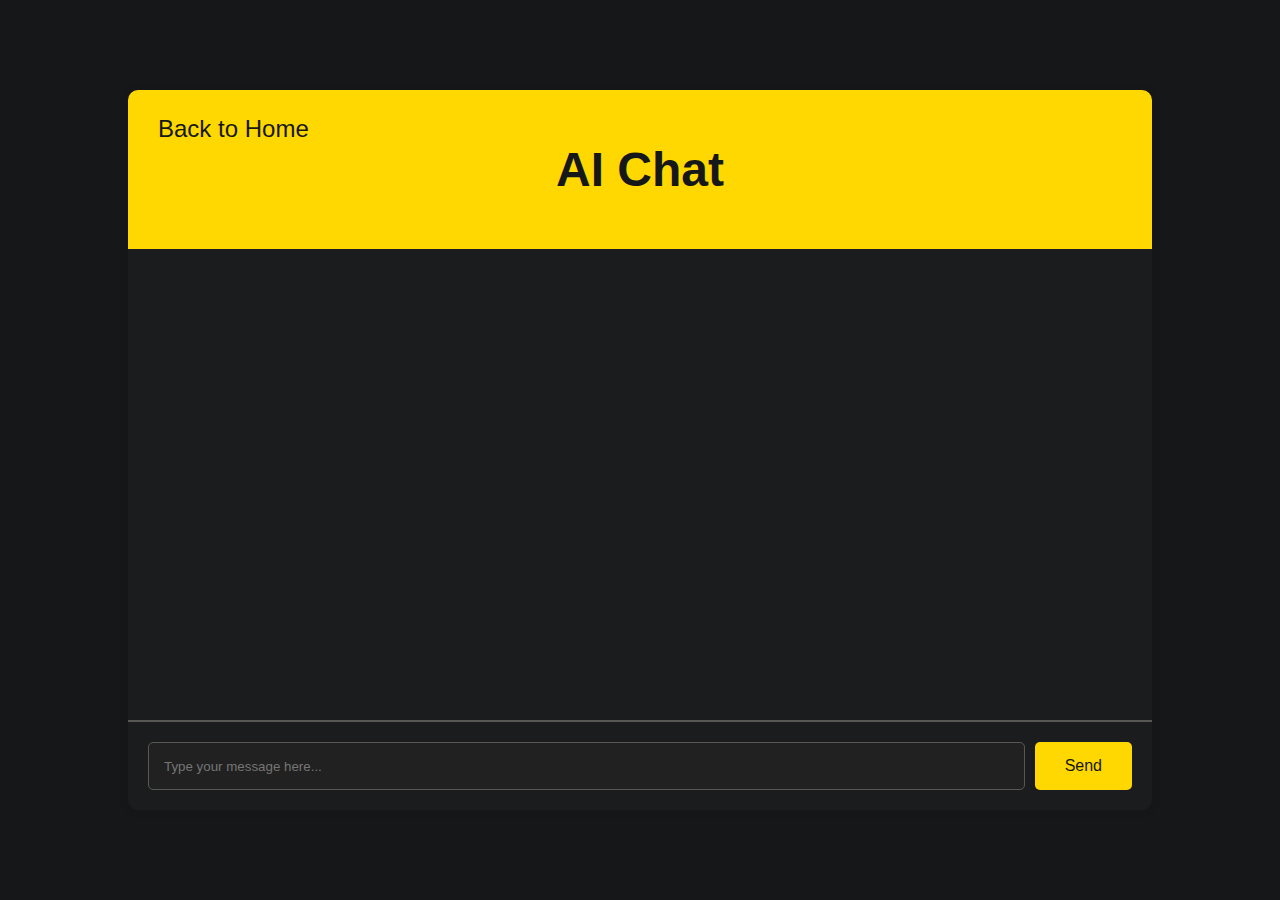
==== chat.html @ b6bdbbb6 "this probably is going to do bad things." ====
<!DOCTYPE html>
<html lang="en">

<head>
    <meta charset="UTF-8">
    <meta http-equiv="X-UA-Compatible" content="IE=edge">
    <meta name="viewport" content="width=device-width, initial-scale=1.0">
    <title>AI Chat</title>
    <link rel="stylesheet" href="./assets/css/chat.css">
</head>

<body>
<div class="chat-container">
    <header class="chat-header">
        <h1>AI Chat</h1>
        <a href="index.html" class="back-link">Back to Home</a>
    </header>
    <div class="chat-messages" id="chat-messages">
        <!-- Messages will be added here -->
    </div>
    <div class="chat-input">
        <input type="text" id="user-input" placeholder="Type your message here...">
        <button id="send-button">Send</button>
    </div>
</div>

<script src="./assets/js/chat.js"></script>
</body>

</html>
---- assets/css/chat.css ----
:root {
    /**
   * COLORS
   */
    --gold-crayola: #fed800;
    --quick-silver: hsla(0, 0%, 65%, 1);
    --davys-grey: hsla(30, 3%, 34%, 1);
    --smoky-black-1: hsla(40, 12%, 5%, 1);
    --smoky-black-2: hsla(30, 8%, 5%, 1);
    --smoky-black-3: hsla(0, 3%, 7%, 1);
    --eerie-black-1: hsla(210, 4%, 9%, 1);
    --eerie-black-2: hsla(210, 4%, 11%, 1);
    --eerie-black-3: hsla(180, 2%, 8%, 1);
    --eerie-black-4: hsla(0, 0%, 13%, 1);
    --white: hsla(0, 0%, 100%, 1);
    --white-alpha-20: hsla(0, 0%, 100%, 0.2);
    --white-alpha-10: hsla(0, 0%, 100%, 0.1);
    --black: hsla(0, 0%, 0%, 1);
    --black-alpha-80: hsla(0, 0%, 0%, 0.8);
    --black-alpha-15: hsla(0, 0%, 0%, 0.15);
    /**
   * GRADIENT COLOR
   */
    --loading-text-gradient: linear-gradient(90deg, transparent 0% 16.66%, var(--smoky-black-3) 33.33% 50%, transparent 66.66% 75%);
    --gradient-1: linear-gradient(to top, hsla(0, 0%, 0%, 0.9), hsla(0, 0%, 0%, 0.7), transparent);
    /**
   * TYPOGRAPHY
   */
    /* font-family */
    --fontFamily-forum: 'Forum', cursive;
    --fontFamily-dm_sans: 'DM Sans', sans-serif;
    /* font-size */
    --fontSize-display-1: calc(1.3rem + 6.7vw);
    --fontSize-headline-1: calc(2rem + 2.5vw);
    --fontSize-headline-2: calc(1.3rem + 2.4vw);
    --fontSize-title-1: calc(1.6rem + 1.2vw);
    --fontSize-title-2: 2.2rem;
    --fontSize-title-3: 2.1rem;
    --fontSize-title-4: calc(1.6rem + 1.2vw);
    --fontSize-body-1: 2.4rem;
    --fontSize-body-2: 1.6rem;
    --fontSize-body-3: 1.8rem;
    --fontSize-body-4: 1.6rem;
    --fontSize-label-1: 1.4rem;
    --fontSize-label-2: 1.2rem;
    /* font-weight */
    --weight-regular: 400;
    --weight-bold: 700;
    /* line-height */
    --lineHeight-1: 1em;
    --lineHeight-2: 1.2em;
    --lineHeight-3: 1.5em;
    --lineHeight-4: 1.6em;
    --lineHeight-5: 1.85em;
    --lineHeight-6: 1.4em;
    /* letter-spacing */
    --letterSpacing-1: 0.15em;
    --letterSpacing-2: 0.4em;
    --letterSpacing-3: 0.2em;
    --letterSpacing-4: 0.3em;
    --letterSpacing-5: 3px;
    /**
   * SPACING
   */
    --section-space: 70px;
    /**
   * SHADOW
   */
    --shadow-1: 0px 0px 25px 0px hsla(0, 0%, 0%, 0.25);
    /**
   * BORDER RADIUS
   */
    --radius-24: 24px;
    --radius-circle: 50%;
    /**
   * TRANSITION
   */
    --transition-1: 250ms ease;
    --transition-2: 500ms ease;
    --transition-3: 1000ms ease;
}

body {
    font-family: Arial, sans-serif;
    background-color: var(--eerie-black-1);
    margin: 0;
    padding: 0;
    display: flex;
    justify-content: center;
    align-items: center;
    height: 100vh;
}

.chat-container {
    width: 80%;
    max-width: 1200px;
    height: 80%;
    background-color: var(--eerie-black-2);
    border-radius: 10px;
    box-shadow: 0 0 10px rgba(0, 0, 0, 0.1);
    display: flex;
    flex-direction: column;
}

.chat-header {
    background-color: var(--gold-crayola);
    color: var(--eerie-black-1);
    padding: 20px;
    text-align: center;
    border-top-left-radius: 10px;
    border-top-right-radius: 10px;
    font-size: 1.5em;
    position: relative;
}

.chat-messages {
    flex: 1;
    padding: 20px;
    overflow-y: auto;
    border-bottom: 1px solid var(--davys-grey);
}

.chat-message {
    margin-bottom: 20px;
}

.chat-message.user {
    text-align: right;
}

.chat-message.user .message {
    background-color: var(--gold-crayola);
    color: var(--eerie-black-1);
}

.chat-message.ai {
    text-align: left;
}

.chat-message.ai .message {
    background-color: var(--eerie-black-3);
    color: var(--white);
}

.message {
    display: inline-block;
    padding: 15px;
    border-radius: 5px;
    max-width: 70%;
    word-wrap: break-word;
}

.chat-input {
    display: flex;
    padding: 20px;
    border-top: 1px solid var(--davys-grey);
}

.chat-input input {
    flex: 1;
    padding: 15px;
    border: 1px solid var(--davys-grey);
    border-radius: 5px;
    margin-right: 10px;
    background-color: var(--eerie-black-4);
    color: var(--white);
}

.chat-input button {
    padding: 15px 30px;
    background-color: var(--gold-crayola);
    color: var(--eerie-black-1);
    border: none;
    border-radius: 5px;
    cursor: pointer;
    font-size: 1em;
}

.chat-input button:hover {
    background-color: var(--quick-silver);
}

.back-link {
    position: absolute;
    top: 20px;
    left: 20px;
    color: var(--eerie-black-1);
    text-decoration: none;
    font-size: 1em;
    background-color: var(--gold-crayola);
    padding: 5px 10px;
    border-radius: 5px;
    transition: background-color 0.3s ease;
}

.back-link:hover {
    background-color: var(--quick-silver);
}}
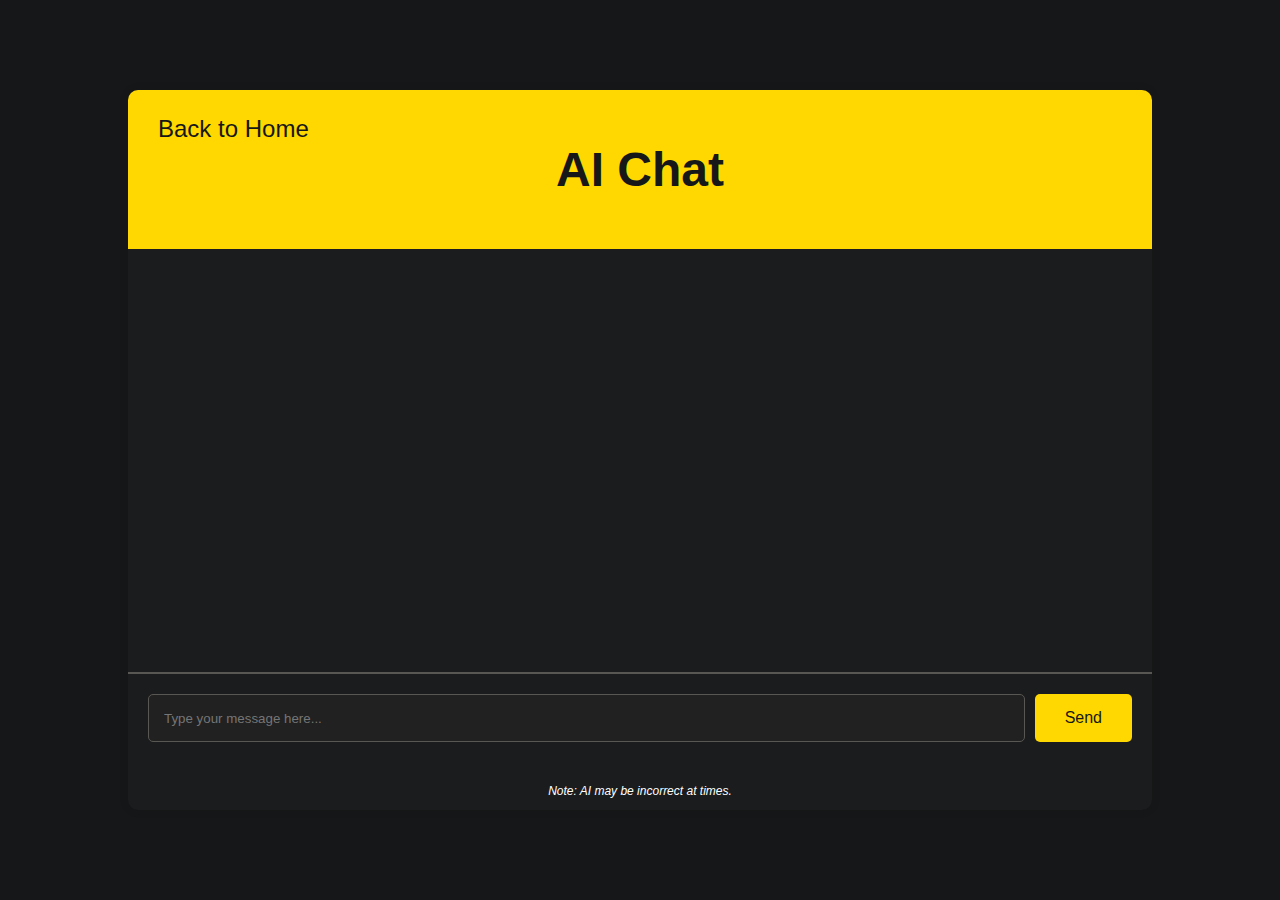
==== commit 5897a0b6: "fix system prompt and warnings" ====
--- a/chat.html
+++ b/chat.html
@@ -1,6 +1,5 @@
 <!DOCTYPE html>
 <html lang="en">
-
 <head>
     <meta charset="UTF-8">
     <meta http-equiv="X-UA-Compatible" content="IE=edge">
@@ -8,7 +7,6 @@
     <title>AI Chat</title>
     <link rel="stylesheet" href="./assets/css/chat.css">
 </head>
-
 <body>
 <div class="chat-container">
     <header class="chat-header">
@@ -22,9 +20,10 @@
         <input type="text" id="user-input" placeholder="Type your message here...">
         <button id="send-button">Send</button>
     </div>
+    <div class="chat-note">
+        <i><p>Note: AI may be incorrect at times.</p></i>
+    </div>
 </div>
-
 <script src="./assets/js/chat.js"></script>
 </body>
-
 </html>--- a/assets/css/chat.css
+++ b/assets/css/chat.css
@@ -195,4 +195,11 @@
 
 .back-link:hover {
     background-color: var(--quick-silver);
-}}+}
+.chat-note {
+    text-align: center !important;
+    margin-top: 10px;
+    font-size: 12px;
+    color: white !important;
+}
+}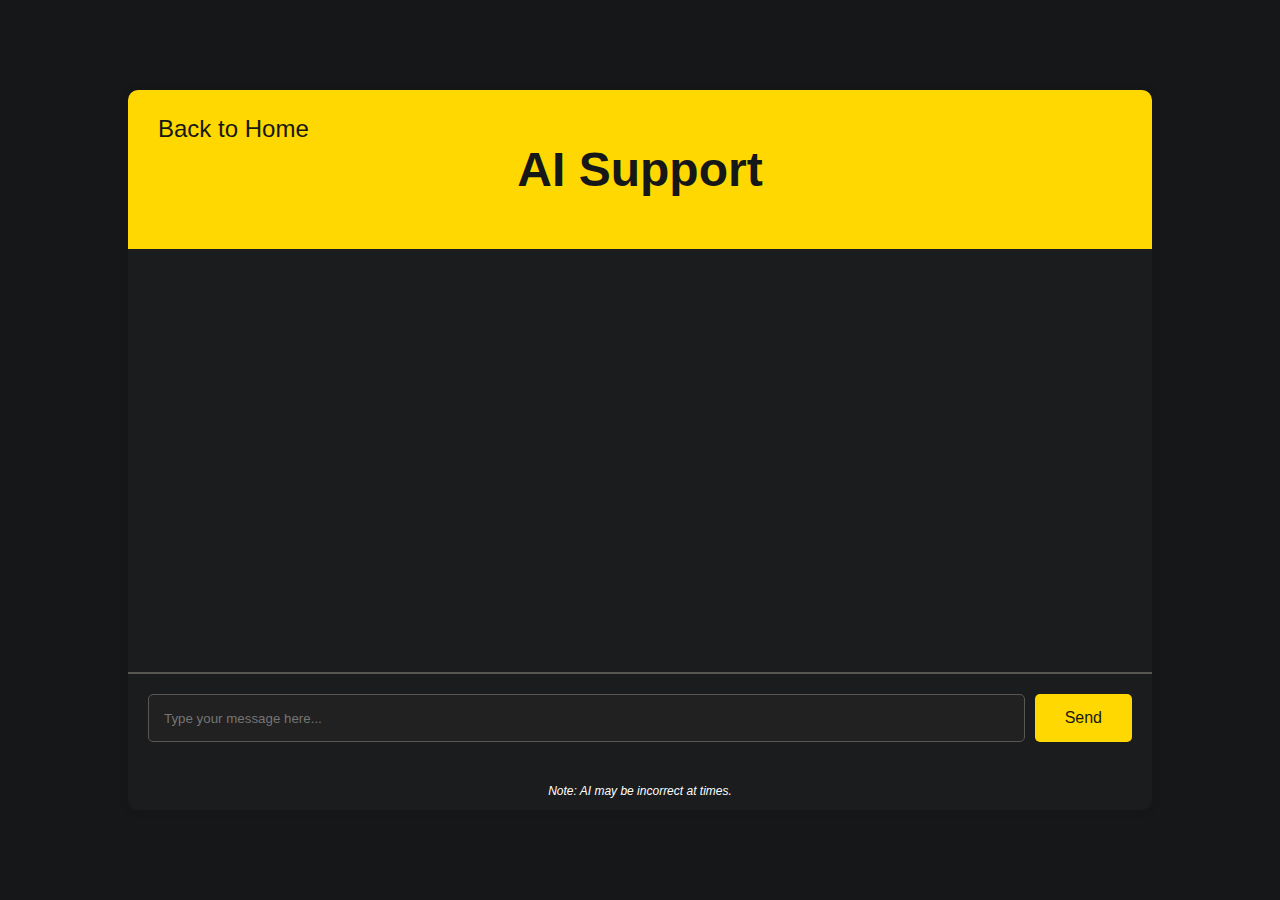
==== commit 3d212842: "fix: no references to RAG text, rename to AI support" ====
--- a/chat.html
+++ b/chat.html
@@ -10,7 +10,7 @@
 <body>
 <div class="chat-container">
     <header class="chat-header">
-        <h1>AI Chat</h1>
+        <h1>AI Support</h1>
         <a href="index.html" class="back-link">Back to Home</a>
     </header>
     <div class="chat-messages" id="chat-messages">
